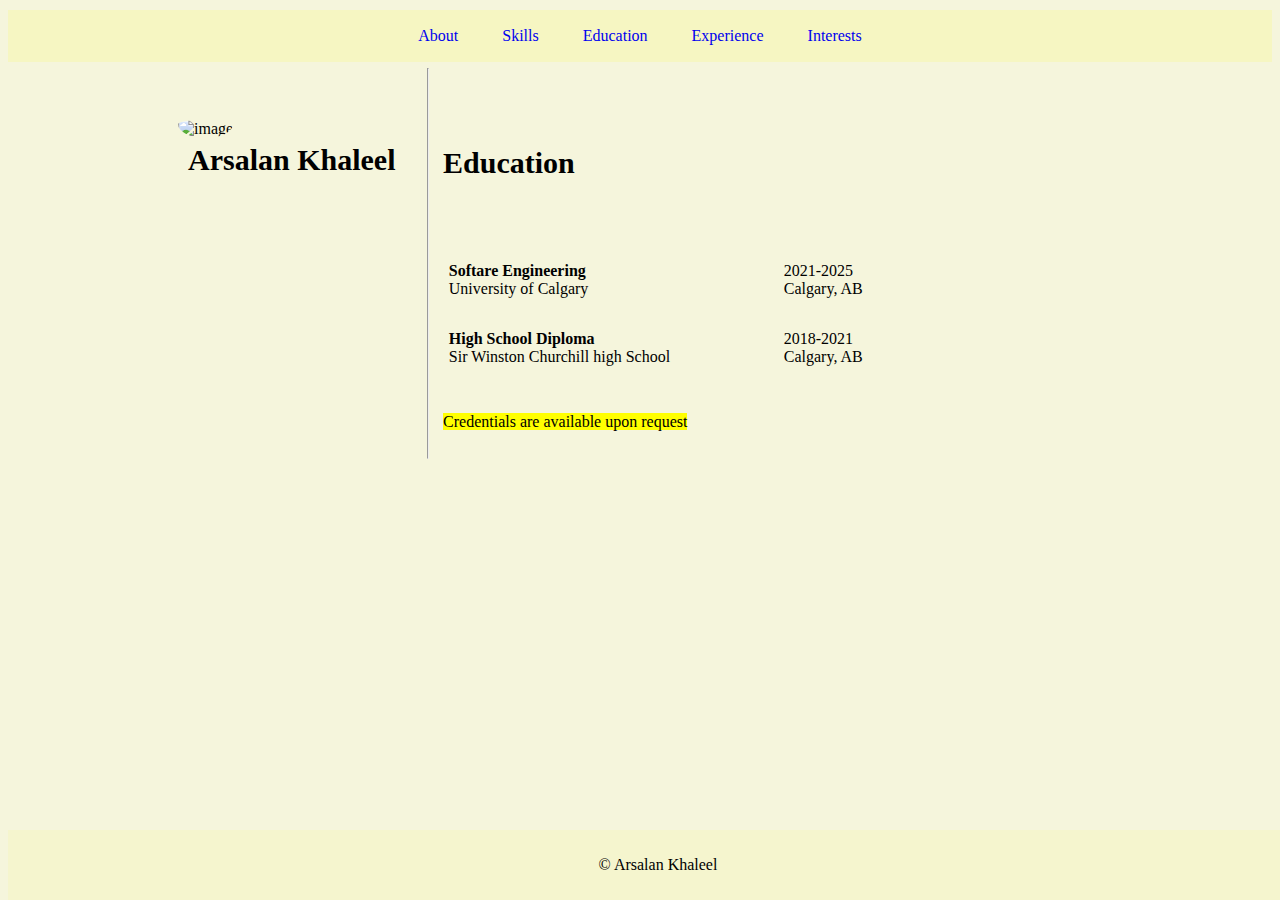
==== education.html @ c7d59750 "Add files via upload" ====
<!DOCTYPE html>

<html lang="en-US">
    <head>
        <link rel = "stylesheet" href="style.css"/>

        <meta charset="utf-8">
        <meta name="viewport" content="width=device-width">
        <title>Arsalan Website</title>
    

    </head>
    <body >
        <nav>
        <div class="navigate">
            <ul>
              <li><a href="index.html">About</a></li>
              <li><a href="skills.html">Skills</a></li>
              <li class="active"><a href="education.html">Education</a></li>
              <li><a href="experience.html">Experience</a></li>
              <li><a href="interests.html">Interests</a></li>
            </ul>
          </div>
        </nav>




























        <!-- <nav class = "navigations" > <a href = "index.html">about </a> <a href="skills.html"> skills</a>  <a href="education.html">education</a> <a href = "experience.html"> experience</a>  <a href="interests.html"> interests</a>  </nav>  -->

          <div class = "container">
            <div class = "left-section">
                <img src="https://i.kym-cdn.com/entries/icons/original/000/027/475/Screen_Shot_2018-10-25_at_11.02.15_AM.png" alt = "image" width="300" height = "200">
                <div class = "bold">Arsalan Khaleel</div> 


            </div>
            <hr>
            

            <div class = "right-section-education">
                <br>
                <br>
                <p class="header-education "> Education</p>
                <table class = "table-education">
                    <tr>
                        <td>
                            <b>  Softare Engineering</b>
                            <br>
                            University of Calgary

                        </td>
                        <td>
                            2021-2025
                            <br>
                            Calgary, AB

                        </td>


                    </tr>
                    <tr>
                        <td>
                           <b>High School Diploma</b> 
                            <br>
                            Sir Winston Churchill high School



                        </td>
                        <td>
                            2018-2021
                            <br>
                            Calgary, AB


                        </td>

                    </tr>
                  

                </table>

                
                

             
                <p  class="credentials">
                    <mark >Credentials are available upon request</mark></p>
                
                  


            </div>



          </div>
          
          
      
        
    


          



</body>




<footer>
    <p>&copy; Arsalan Khaleel</p>
  </footer>






</html>
---- style.css ----
img{

    border-radius: 50%;
    padding-top: 10px;
    width: 200px; 
    height: 200px;
    margin-top: 30px;
    margin-left: 150px;
}

.element1{
    padding-bottom: 20px;
   }
body{

    background-color: beige;
}
body.interests{
    display: flex;
    justify-content: space-between;
    align-items: center;
    height: 100vh;
    background-color: beige;


}
.element{
    padding-bottom: 10px;
    margin-left: -63% ;
    }
.bold{
    font-weight: bold;
    font-size: 30px;
    margin-left: 160px; 
    margin-top: 5px;
    }  

nav {
        background-color: rgb(246, 246, 194);
        position: sticky;
        top: 10px;
        width: 100%;


      
      }
      
      
      .navigate {
        display: flex;
        justify-content: center;

      }
      
      nav ul {
        list-style-type: none;
        margin: 17px;
        padding: 0;

      }
      
      nav li {
        display: inline-block;
        margin: 0 20px;
      }
  a{
    text-decoration: dotted;
    }

.container {
        display: flex;
        justify-content: center;
      }

.container-interests{

    width: 80%;
    display: flex;
    flex-direction: row;
    align-items: center;
    margin-top: 50px;

}
.left-section-interest-actual{
    width: 40%;
    float: left;
    text-align: center;
    
}
.right-section-interest-actual{
    width: 40%;
    float: right; 
}
      
.left-section {
        width: 60%;
        padding: 20px;
      }
      
.right-section {
        width: 40%;
        padding: 20px;
        margin-top: 50px ;
        margin-left: -300px;
             
      }

hr{

    margin-left: -30%;
    
}

table{
    width: 100%;
    margin-left: -65%;

}

.title{

    text-align: left;
    
}
.about-p{

    text-align:left ;
}

.name{
    font-weight: bold;
    margin-top: -170px;
}

.right-section-education{
    width: 40%;
    padding: 20px;
    
    

}

.table-education{

    margin-top: 10%;
    border-spacing: 30px;
}

p.header-education{
    margin-left: -60%;
    font-weight: bold;
    font-size: 30px;
}

p.credentials{

    margin-left: -60%;
}

label{
    margin-top: 40px;
    margin-left: -350px;
}

p.Skills-header{

    margin-left: -310px;
    font-weight: bold;
    font-size: 50px;
}


.right-section-interests {
    width: 60%;
    padding: 20px;
    margin-top: -130px ;
    margin-left: -300px;
         
  }



  .left-section-interest{
    width: 60%;
    padding: 40px;
    margin-top: -200px;
  }

  hr.long{
margin-top: -10%;
margin-bottom: -20%;  }
  
.interest-title{

    font-size: 30px;
}


footer {
    position: fixed;
    bottom: 0%;
    width: 100%;
    text-align: center;
    padding: 10px;
    background-color: rgb(245, 245, 206);
    color:black;
  }
p#move-center{
margin-left: 10px;

}

div#bio{

    font-weight:100;
    font-size: 10px;
}

div#font{
    font-size: 50px;
    font-style:italic;
    margin-left: -200px;
}

p.bio{

    margin-left: 90%;
}

div.interests{

margin-bottom: 300px;
}


  @media all and (max-width: 800px) {
    /* CSS rules here will only be applied if the screen width is 600px or less */
  
    label{
        display: flex;
        justify-content: center;
        margin-top: -30px;
    }

   
   /* .Skills-header{

        padding: -30%;
        margin-left: -140px;
    }

    .right-section{
       margin-top: -830px;
       margin-left: -300px;

    }
    hr{
        margin-top: 360px;
        width:80%;
        height: 1px;
        margin-right: 150px;

    }
    img{
        border-radius: 50%;
        padding-top: 10px;
        width: 200px; 
        height: 200px;
        margin-top: -20px;
        margin-left: 150px;


    }
    p.Skills-header{
        margin-left: -310px;
        font-weight: bold;
        font-size: 50px;
        margin-top: 700px;

    }

    div.skills-Name{
    padding-left: 20%;


    } */

    .container {
        display: flex;
        flex-direction: column;
        align-items: center;
        width: 100%;
      }
      
      .left-section {
        margin-top: -50px;
        display: flex;
        flex-direction: column;
        align-items: center;
        width: 100%;
        margin-left: -170px;
      }
      
      .right-section {
        display: flex;
        flex-direction: column;
        align-items: center;
        width: 100%;
        margin-top: -50px;
        margin-left:250px;
      }
      
      

  }
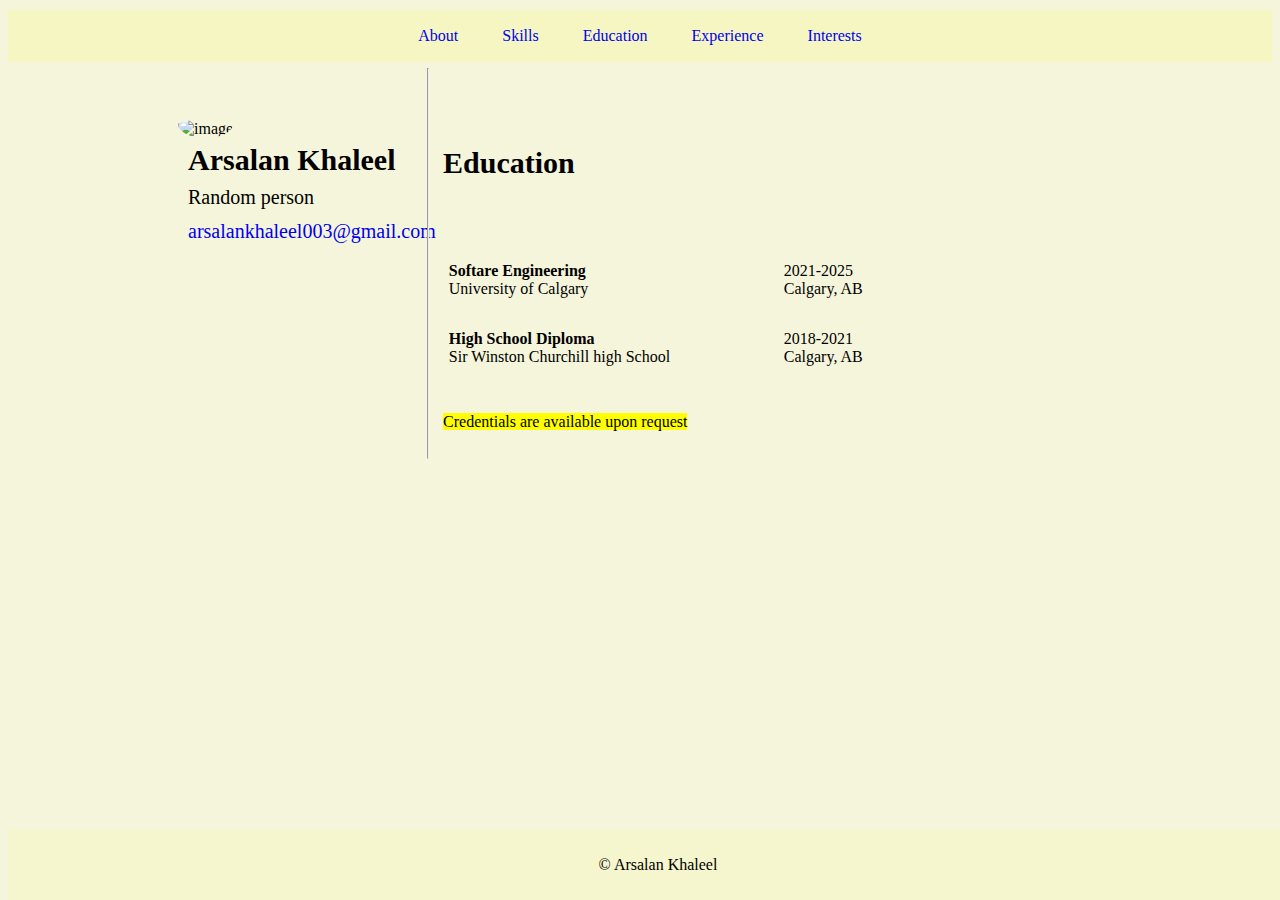
==== commit 2585c582: "updated website" ====
--- a/education.html
+++ b/education.html
@@ -50,18 +50,20 @@
 
 
 
-        <!-- <nav class = "navigations" > <a href = "index.html">about </a> <a href="skills.html"> skills</a>  <a href="education.html">education</a> <a href = "experience.html"> experience</a>  <a href="interests.html"> interests</a>  </nav>  -->
 
           <div class = "container">
             <div class = "left-section">
                 <img src="https://i.kym-cdn.com/entries/icons/original/000/027/475/Screen_Shot_2018-10-25_at_11.02.15_AM.png" alt = "image" width="300" height = "200">
-                <div class = "bold">Arsalan Khaleel</div> 
-
-
+                <div class = "bold">Arsalan Khaleel <br> 
+                  
+                      <span>Random person <br>  <a href="mailto:">arsalankhaleel003@gmail.com</a></span>
+                      
+                </div> 
+        
+        
             </div>
+        
             <hr>
-            
-
             <div class = "right-section-education">
                 <br>
                 <br>
--- a/style.css
+++ b/style.css
@@ -120,11 +120,12 @@
 .title{
 
     text-align: left;
-    
+    font-weight: bolder;
+    font-size: 20px;
 }
 .about-p{
 
-    text-align:left ;
+    margin-left: -370px ;
 }
 
 .name{
@@ -232,6 +233,16 @@
 margin-bottom: 300px;
 }
 
+a.resume{
+    margin-top: 300px;
+}
+
+span{
+
+    font-size: 20px;
+    font-weight: lighter;
+}
+
 
   @media all and (max-width: 800px) {
     /* CSS rules here will only be applied if the screen width is 600px or less */
